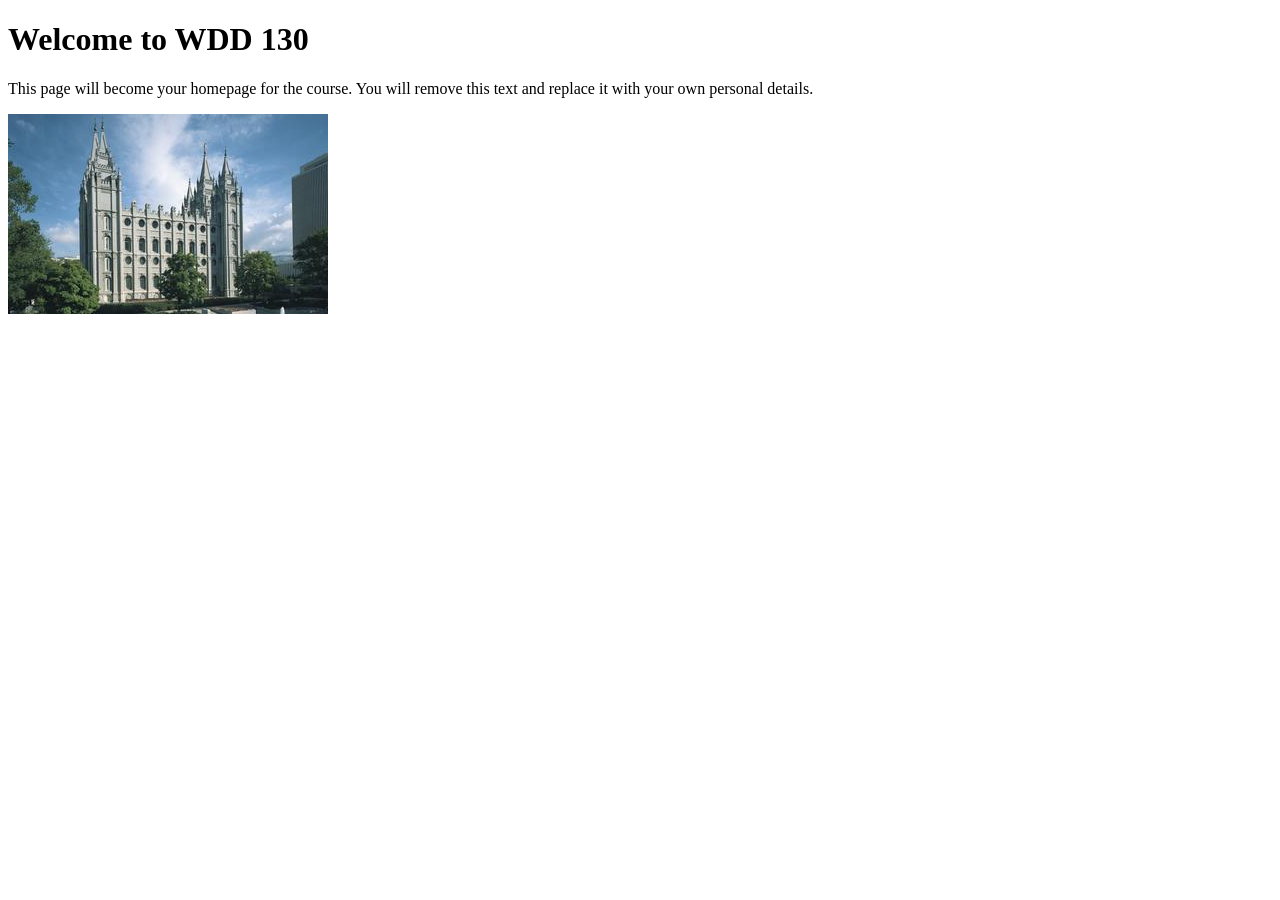
==== index.html @ 35ca1c3a "Initial commit" ====
<!DOCTYPE html>
<html lang="en">

<head>
    <meta charset="UTF-8">
    <meta name="viewport" content="width=device-width, initial-scale=1.0">
    <title>WDD 130 | Personal Homepage</title>
</head>

<body>
    <h1>Welcome to WDD 130</h1>
    <p>This page will become your homepage for the course. You will remove this text and replace it with your own personal details.</p>

    <img src="images/salt-lake-temple.jpg" alt="The Salt Lake Temple.">
</body>

</html>
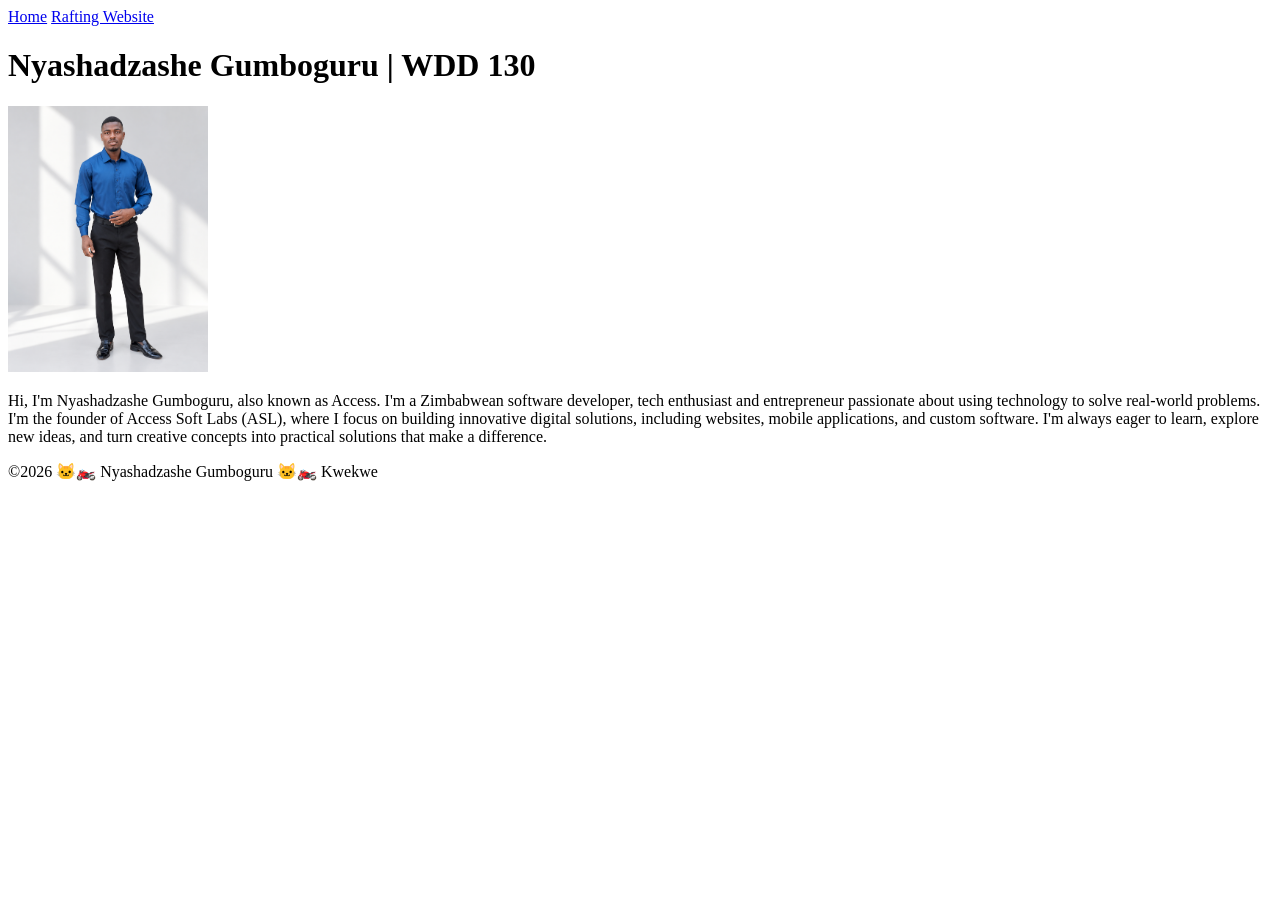
==== commit babe0364: "upadate" ====
--- a/index.html
+++ b/index.html
@@ -1,17 +1,35 @@
 <!DOCTYPE html>
-<html lang="en">
+<html lang="en-US">
 
 <head>
-    <meta charset="UTF-8">
+    <meta charset="utf-8">
     <meta name="viewport" content="width=device-width, initial-scale=1.0">
-    <title>WDD 130 | Personal Homepage</title>
+    <title>Nyashadzashe Gumboguru | WDD 130</title>
 </head>
 
 <body>
-    <h1>Welcome to WDD 130</h1>
-    <p>This page will become your homepage for the course. You will remove this text and replace it with your own personal details.</p>
+    <header>
+        <nav>
+            <a href="#">Home</a>
+            <a href="wwr/">Rafting Website</a>
+        </nav>
+    </header>
 
-    <img src="images/salt-lake-temple.jpg" alt="The Salt Lake Temple.">
+    <main>
+        <h1> Nyashadzashe Gumboguru | WDD 130</h1>
+        <img src="images/profile.jpg" alt="Nyashadzashe Gumboguru " width="200">
+        <p>Hi,
+            I'm Nyashadzashe Gumboguru, also known as Access.
+            I'm a Zimbabwean software developer, tech enthusiast
+            and entrepreneur passionate about using technology to solve real-world problems. I'm the founder of Access Soft Labs (ASL),
+            where I focus on building innovative digital solutions, including websites,
+            mobile applications, and custom software. I'm always eager to learn,
+            explore new ideas, and turn creative concepts into practical solutions that make a difference.</p>
+    </main>
+
+    <footer>
+        <p>&copy;2026 🐱‍🏍 Nyashadzashe Gumboguru 🐱‍🏍 Kwekwe</p>
+    </footer>
 </body>
 
 </html>
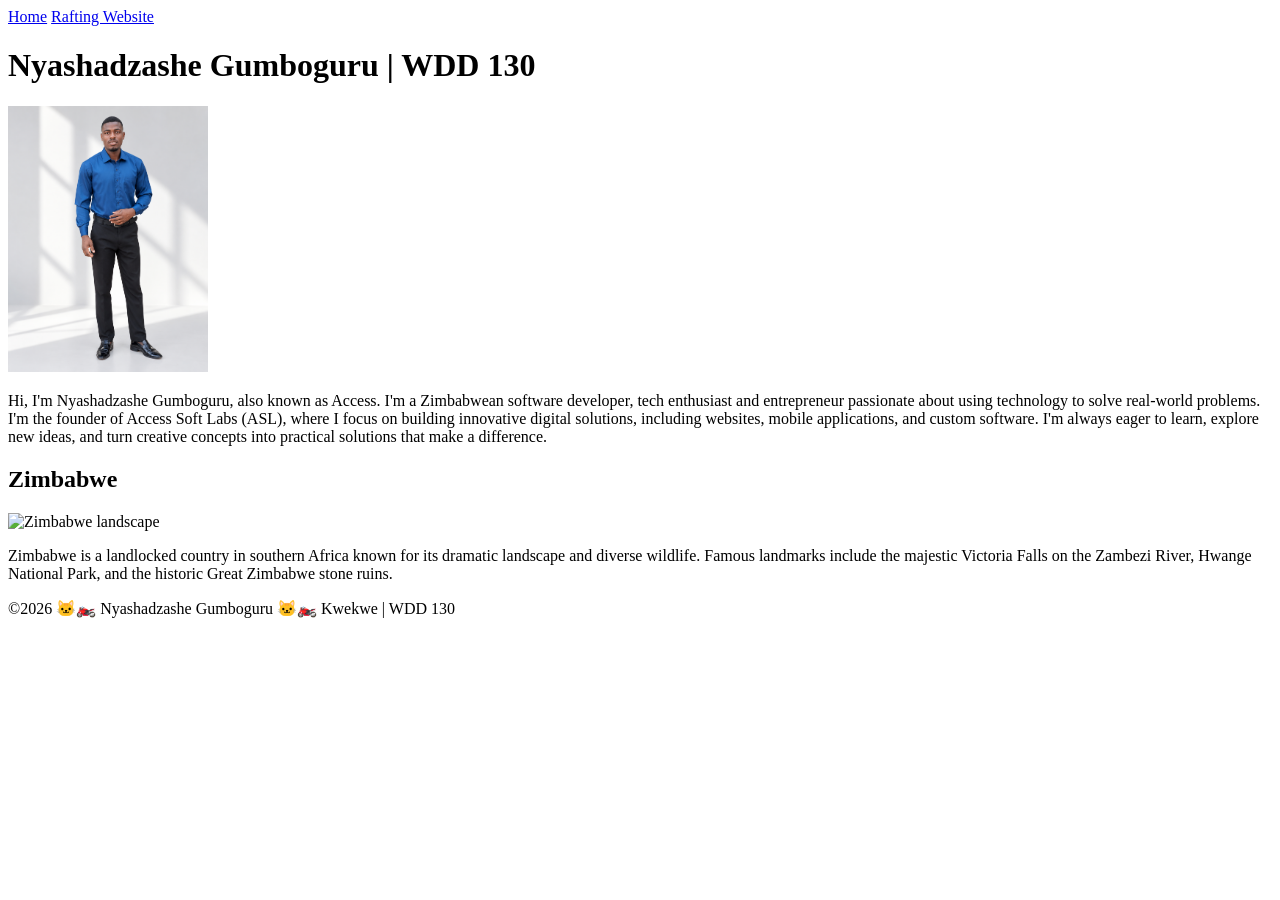
==== commit 3ee2779d: "w02" ====
--- a/index.html
+++ b/index.html
@@ -4,6 +4,8 @@
 <head>
     <meta charset="utf-8">
     <meta name="viewport" content="width=device-width, initial-scale=1.0">
+    <meta name="description" content="Nyashadzashe Gumboguru's WDD130 home page showcasing course assignments, personal background, and professional web development projects.">
+    <meta name="author" content="Nyashadzashe Gumboguru">
     <title>Nyashadzashe Gumboguru | WDD 130</title>
 </head>
 
@@ -26,9 +28,16 @@
             mobile applications, and custom software. I'm always eager to learn,
             explore new ideas, and turn creative concepts into practical solutions that make a difference.</p>
     </main>
+    </main>
+
+    <aside>
+        <h2>Zimbabwe</h2>
+        <img src="images/zimbabwe.jpg" alt="Zimbabwe landscape">
+        <p>Zimbabwe is a landlocked country in southern Africa known for its dramatic landscape and diverse wildlife. Famous landmarks include the majestic Victoria Falls on the Zambezi River, Hwange National Park, and the historic Great Zimbabwe stone ruins.</p>
+    </aside>
 
     <footer>
-        <p>&copy;2026 🐱‍🏍 Nyashadzashe Gumboguru 🐱‍🏍 Kwekwe</p>
+        <p>&copy;2026 🐱‍🏍 Nyashadzashe Gumboguru 🐱‍🏍 Kwekwe | WDD 130</p>
     </footer>
 </body>
 
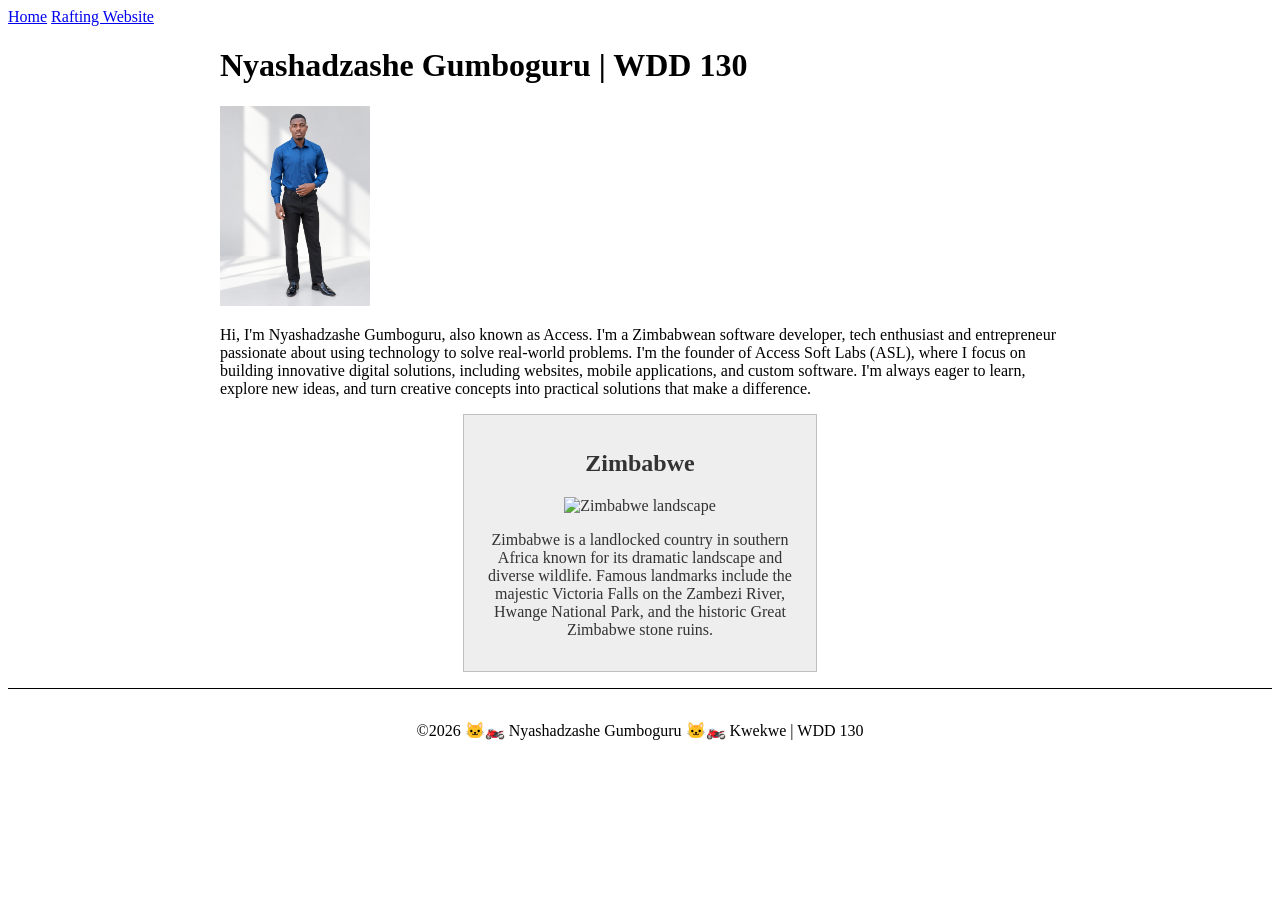
==== commit 72cfdb4e: "w02" ====
--- a/index.html
+++ b/index.html
@@ -6,6 +6,7 @@
     <meta name="viewport" content="width=device-width, initial-scale=1.0">
     <meta name="description" content="Nyashadzashe Gumboguru's WDD130 home page showcasing course assignments, personal background, and professional web development projects.">
     <meta name="author" content="Nyashadzashe Gumboguru">
+    <link rel="stylesheet" href="styles/styles.css">
     <title>Nyashadzashe Gumboguru | WDD 130</title>
 </head>
 
--- a/styles/styles.css
+++ b/styles/styles.css
@@ -0,0 +1,41 @@
+/* Limit the main content width */
+main {
+    max-width: 840px;
+    margin: 0 auto;
+}
+
+/* Style profile images inside main */
+main img {
+    width: 150px;
+    height: auto;
+}
+
+/* Reset or adjust paragraph padding */
+p {
+    padding: 0;
+}
+
+/* Style the aside section */
+aside {
+    width: 20rem;
+    margin: 1rem auto;
+    border: 1px solid rgb(0 0 0 / 0.2);
+    padding: 1rem;
+    background-color: #eee;
+    color: #333;
+    text-align: center;
+}
+
+/* Style the image inside the aside */
+aside img {
+    width: 200px;
+    height: auto;
+}
+
+/* Style the footer */
+footer {
+    margin-top: 15px;
+    border-top: 1px solid #000;
+    text-align: center;
+    padding: 1rem;
+}
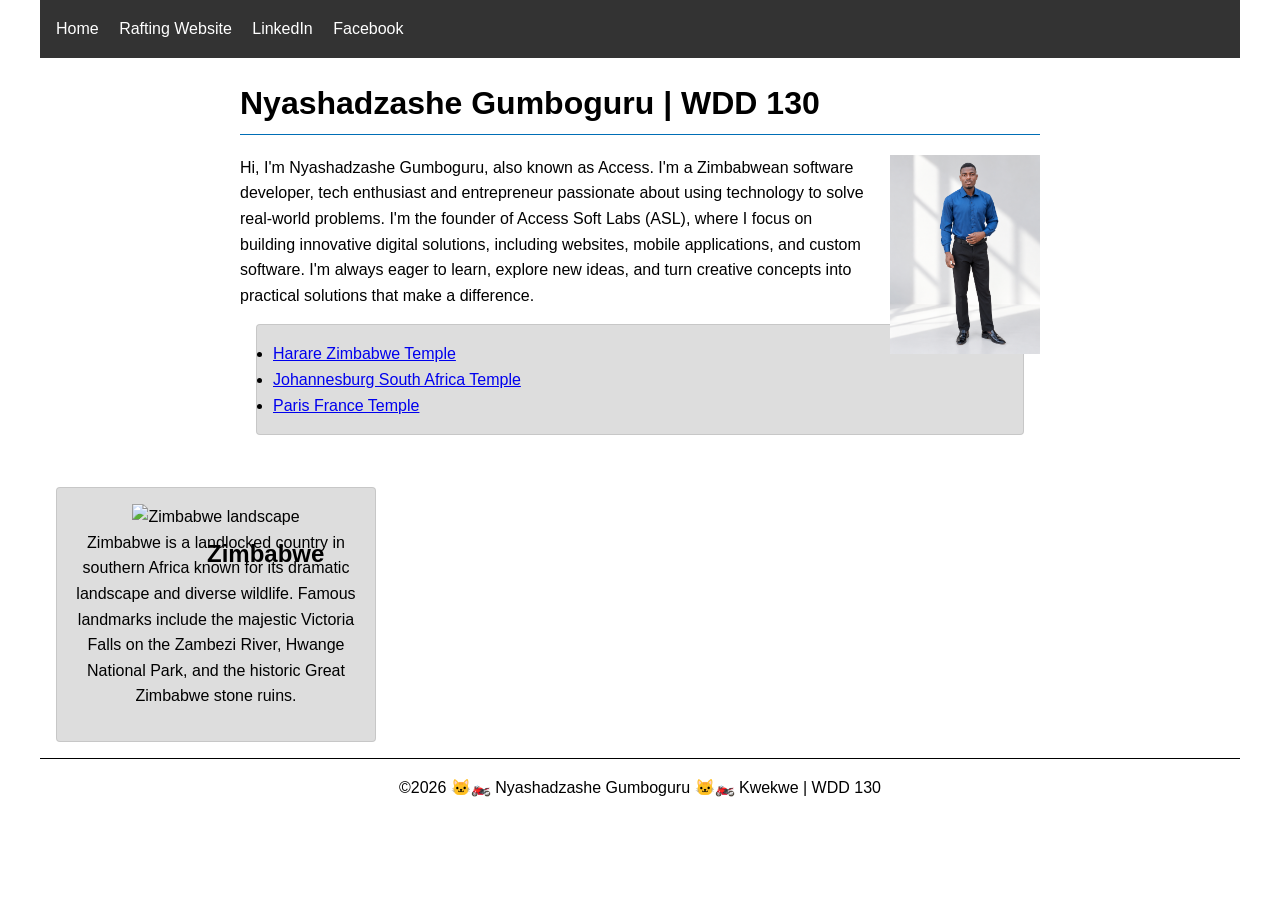
==== commit d8aea10a: "update" ====
--- a/index.html
+++ b/index.html
@@ -15,23 +15,24 @@
         <nav>
             <a href="#">Home</a>
             <a href="wwr/">Rafting Website</a>
+            <a href="https://linkedin.com" target="_blank" rel="noopener">LinkedIn</a>
+            <a href="https://facebook.com" target="_blank" rel="noopener">Facebook</a>
         </nav>
     </header>
 
     <main>
-        <h1> Nyashadzashe Gumboguru | WDD 130</h1>
-        <img src="images/profile.jpg" alt="Nyashadzashe Gumboguru " width="200">
-        <p>Hi,
-            I'm Nyashadzashe Gumboguru, also known as Access.
-            I'm a Zimbabwean software developer, tech enthusiast
-            and entrepreneur passionate about using technology to solve real-world problems. I'm the founder of Access Soft Labs (ASL),
-            where I focus on building innovative digital solutions, including websites,
-            mobile applications, and custom software. I'm always eager to learn,
-            explore new ideas, and turn creative concepts into practical solutions that make a difference.</p>
-    </main>
+        <h1>Nyashadzashe Gumboguru | WDD 130</h1>
+        <img src="images/profile.jpg" alt="Nyashadzashe Gumboguru" width="200">
+        <p>Hi, I'm Nyashadzashe Gumboguru, also known as Access. I'm a Zimbabwean software developer, tech enthusiast and entrepreneur passionate about using technology to solve real-world problems. I'm the founder of Access Soft Labs (ASL), where I focus on building innovative digital solutions, including websites, mobile applications, and custom software. I'm always eager to learn, explore new ideas, and turn creative concepts into practical solutions that make a difference.</p>
+
+        <ul class="box">
+            <li><a href="https://www.churchofjesuschrist.org/temples/details/harare-zimbabwe-temple" target="_blank" rel="noopener">Harare Zimbabwe Temple</a></li>
+            <li><a href="https://www.churchofjesuschrist.org/temples/details/johannesburg-south-africa-temple" target="_blank" rel="noopener">Johannesburg South Africa Temple</a></li>
+            <li><a href="https://www.churchofjesuschrist.org/temples/details/paris-france-temple" target="_blank" rel="noopener">Paris France Temple</a></li>
+        </ul>
     </main>
 
-    <aside>
+    <aside class="box">
         <h2>Zimbabwe</h2>
         <img src="images/zimbabwe.jpg" alt="Zimbabwe landscape">
         <p>Zimbabwe is a landlocked country in southern Africa known for its dramatic landscape and diverse wildlife. Famous landmarks include the majestic Victoria Falls on the Zambezi River, Hwange National Park, and the historic Great Zimbabwe stone ruins.</p>
--- a/styles/styles.css
+++ b/styles/styles.css
@@ -1,29 +1,82 @@
+/* Universal Selector */
+* {
+    margin: 0;
+    padding: 0;
+    box-sizing: border-box;
+}
+
+body {
+    font-family: Arial, sans-serif;
+    line-height: 1.6;
+    padding: 0 40px;
+}
+
+header {
+    background-color: #333;
+    padding: 1rem;
+}
+
+nav a {
+    color: white;
+    margin-right: 1rem;
+    text-decoration: none;
+}
+
+nav a:hover {
+    text-decoration: underline;
+}
+
 /* Limit the main content width */
 main {
     max-width: 840px;
     margin: 0 auto;
+    padding: 20px;
 }
 
-/* Style profile images inside main */
+h1 {
+    font-size: 2rem;
+    margin-bottom: 20px;
+    border-bottom: 1px solid rgb(0 110 182);
+    padding-bottom: 5px;
+}
+
+/* Style profile images inside main and float right */
 main img {
     width: 150px;
     height: auto;
+    float: right;
+    margin-left: 20px;
+    margin-bottom: 10px;
 }
 
 /* Reset or adjust paragraph padding */
 p {
     padding: 0;
+    margin-bottom: 1rem;
+}
+
+/* Class Selectors */
+.box {
+    margin: 1rem;
+    border: 1px solid rgb(0 0 0 / 10%);
+    padding: 1rem;
+    background-color: #ddd;
+    color: #000;
+    border-radius: 4px;
 }
 
 /* Style the aside section */
 aside {
+    position: relative;
     width: 20rem;
     margin: 1rem auto;
-    border: 1px solid rgb(0 0 0 / 0.2);
-    padding: 1rem;
-    background-color: #eee;
-    color: #333;
     text-align: center;
+}
+
+aside h2 {
+    position: absolute;
+    top: 47px;
+    left: 150px;
 }
 
 /* Style the image inside the aside */
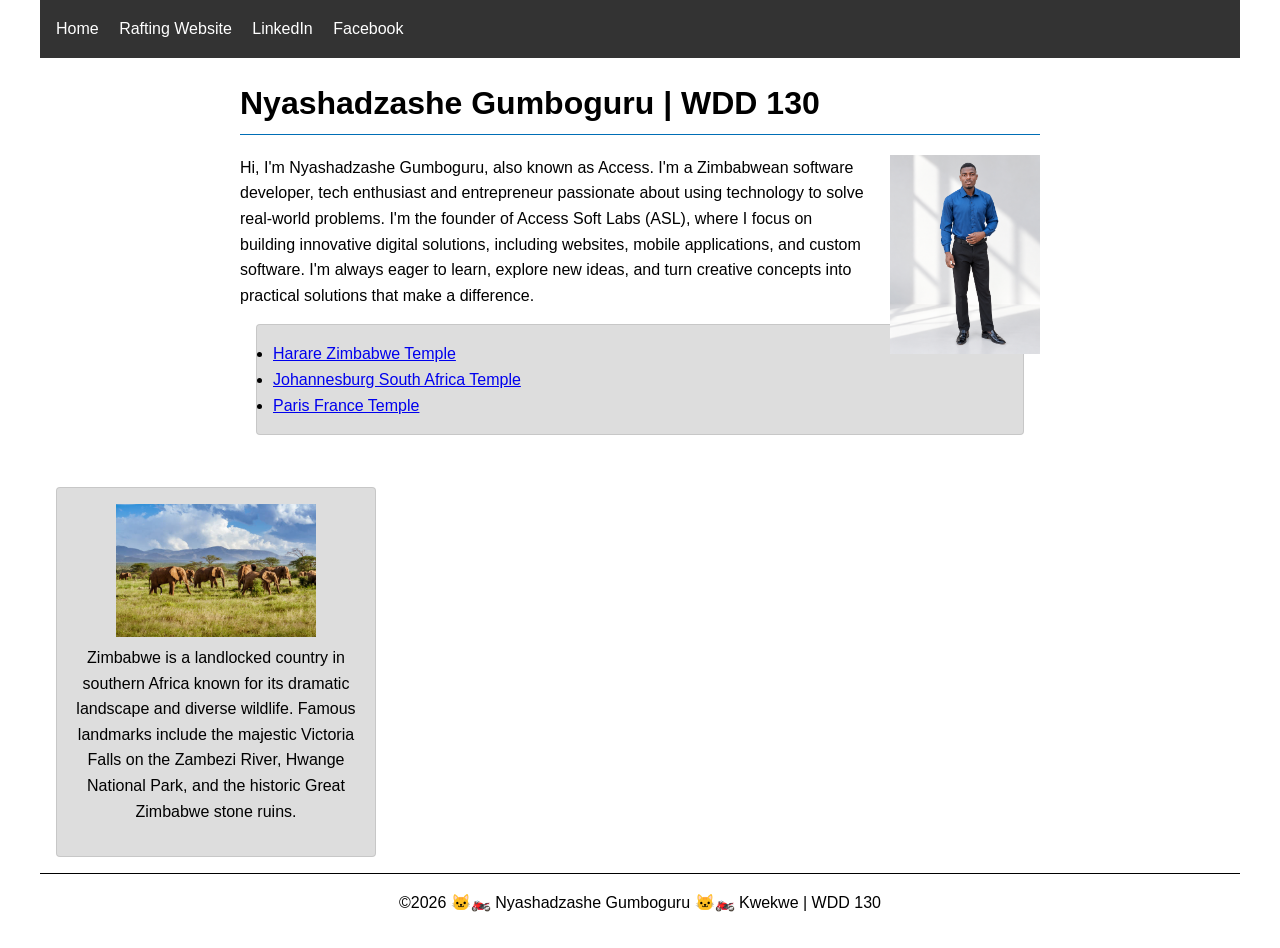
==== commit 0d68f9ad: "updsate" ====
--- a/index.html
+++ b/index.html
@@ -33,7 +33,7 @@
     </main>
 
     <aside class="box">
-        <h2>Zimbabwe</h2>
+
         <img src="images/zimbabwe.jpg" alt="Zimbabwe landscape">
         <p>Zimbabwe is a landlocked country in southern Africa known for its dramatic landscape and diverse wildlife. Famous landmarks include the majestic Victoria Falls on the Zambezi River, Hwange National Park, and the historic Great Zimbabwe stone ruins.</p>
     </aside>
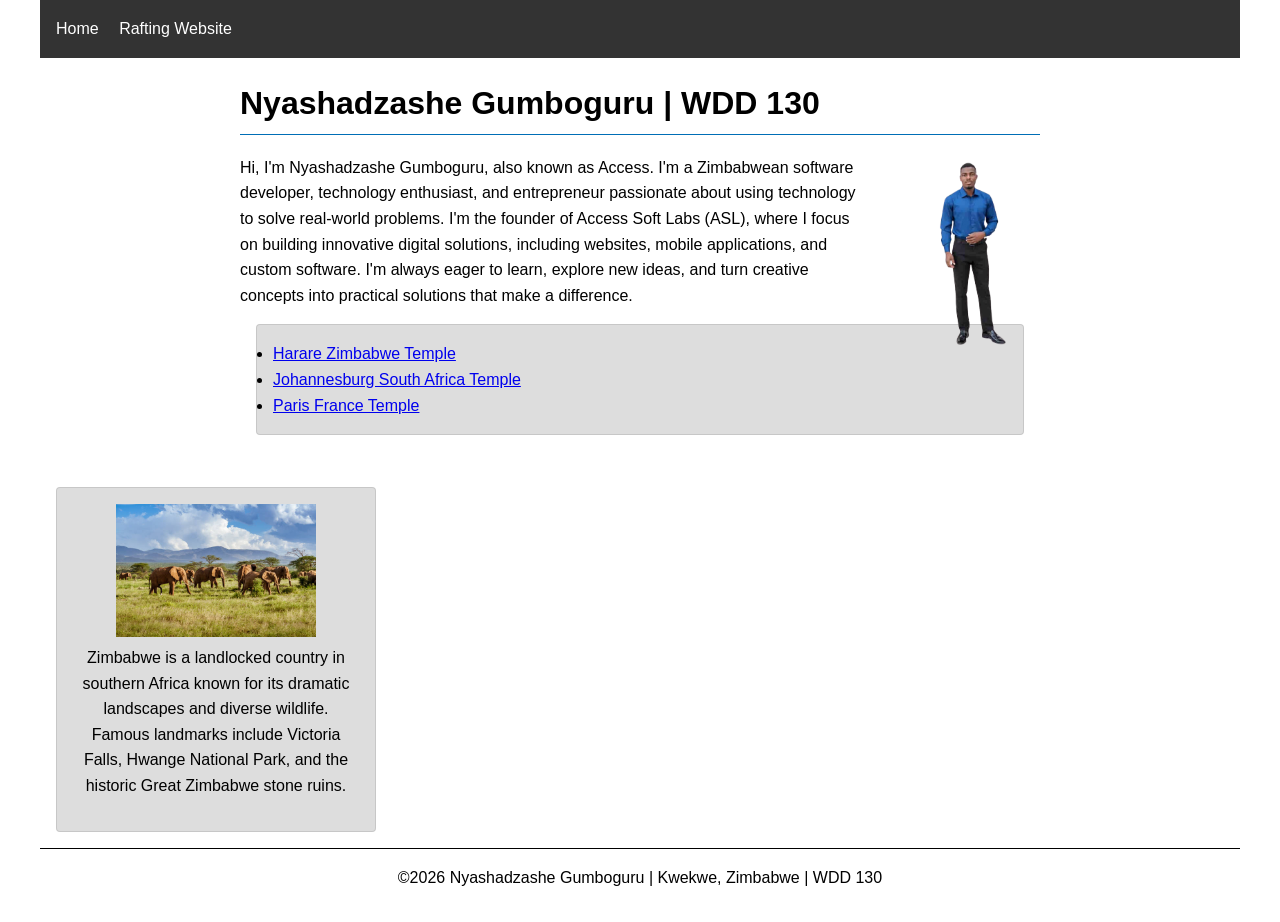
==== commit d1d06d3b: "homepage update" ====
--- a/index.html
+++ b/index.html
@@ -4,7 +4,7 @@
 <head>
     <meta charset="utf-8">
     <meta name="viewport" content="width=device-width, initial-scale=1.0">
-    <meta name="description" content="Nyashadzashe Gumboguru's WDD130 home page showcasing course assignments, personal background, and professional web development projects.">
+    <meta name="description" content="Nyashadzashe Gumboguru's WDD 130 home page showcasing his personal background, interests, and web development journey.">
     <meta name="author" content="Nyashadzashe Gumboguru">
     <link rel="stylesheet" href="styles/styles.css">
     <title>Nyashadzashe Gumboguru | WDD 130</title>
@@ -15,31 +15,56 @@
         <nav>
             <a href="#">Home</a>
             <a href="wwr/">Rafting Website</a>
-            <a href="https://linkedin.com" target="_blank" rel="noopener">LinkedIn</a>
-            <a href="https://facebook.com" target="_blank" rel="noopener">Facebook</a>
         </nav>
     </header>
 
     <main>
         <h1>Nyashadzashe Gumboguru | WDD 130</h1>
+
         <img src="images/profile.jpg" alt="Nyashadzashe Gumboguru" width="200">
-        <p>Hi, I'm Nyashadzashe Gumboguru, also known as Access. I'm a Zimbabwean software developer, tech enthusiast and entrepreneur passionate about using technology to solve real-world problems. I'm the founder of Access Soft Labs (ASL), where I focus on building innovative digital solutions, including websites, mobile applications, and custom software. I'm always eager to learn, explore new ideas, and turn creative concepts into practical solutions that make a difference.</p>
+
+        <p>
+            Hi, I'm Nyashadzashe Gumboguru, also known as Access.
+            I'm a Zimbabwean software developer, technology enthusiast,
+            and entrepreneur passionate about using technology to solve
+            real-world problems. I'm the founder of Access Soft Labs (ASL),
+            where I focus on building innovative digital solutions,
+            including websites, mobile applications, and custom software.
+            I'm always eager to learn, explore new ideas, and turn
+            creative concepts into practical solutions that make a difference.
+        </p>
 
         <ul class="box">
-            <li><a href="https://www.churchofjesuschrist.org/temples/details/harare-zimbabwe-temple" target="_blank" rel="noopener">Harare Zimbabwe Temple</a></li>
-            <li><a href="https://www.churchofjesuschrist.org/temples/details/johannesburg-south-africa-temple" target="_blank" rel="noopener">Johannesburg South Africa Temple</a></li>
-            <li><a href="https://www.churchofjesuschrist.org/temples/details/paris-france-temple" target="_blank" rel="noopener">Paris France Temple</a></li>
+            <li>
+                <a href="https://www.churchofjesuschrist.org/temples/details/harare-zimbabwe-temple" target="_blank" rel="noopener">
+                    Harare Zimbabwe Temple
+                </a>
+            </li>
+            <li>
+                <a href="https://www.churchofjesuschrist.org/temples/details/johannesburg-south-africa-temple" target="_blank" rel="noopener">
+                    Johannesburg South Africa Temple
+                </a>
+            </li>
+            <li>
+                <a href="https://www.churchofjesuschrist.org/temples/details/paris-france-temple" target="_blank" rel="noopener">
+                    Paris France Temple
+                </a>
+            </li>
         </ul>
     </main>
 
     <aside class="box">
-
         <img src="images/zimbabwe.jpg" alt="Zimbabwe landscape">
-        <p>Zimbabwe is a landlocked country in southern Africa known for its dramatic landscape and diverse wildlife. Famous landmarks include the majestic Victoria Falls on the Zambezi River, Hwange National Park, and the historic Great Zimbabwe stone ruins.</p>
+        <p>
+            Zimbabwe is a landlocked country in southern Africa known
+            for its dramatic landscapes and diverse wildlife.
+            Famous landmarks include Victoria Falls, Hwange National Park,
+            and the historic Great Zimbabwe stone ruins.
+        </p>
     </aside>
 
     <footer>
-        <p>&copy;2026 🐱‍🏍 Nyashadzashe Gumboguru 🐱‍🏍 Kwekwe | WDD 130</p>
+        <p>&copy;2026 Nyashadzashe Gumboguru | Kwekwe, Zimbabwe | WDD 130</p>
     </footer>
 </body>
 
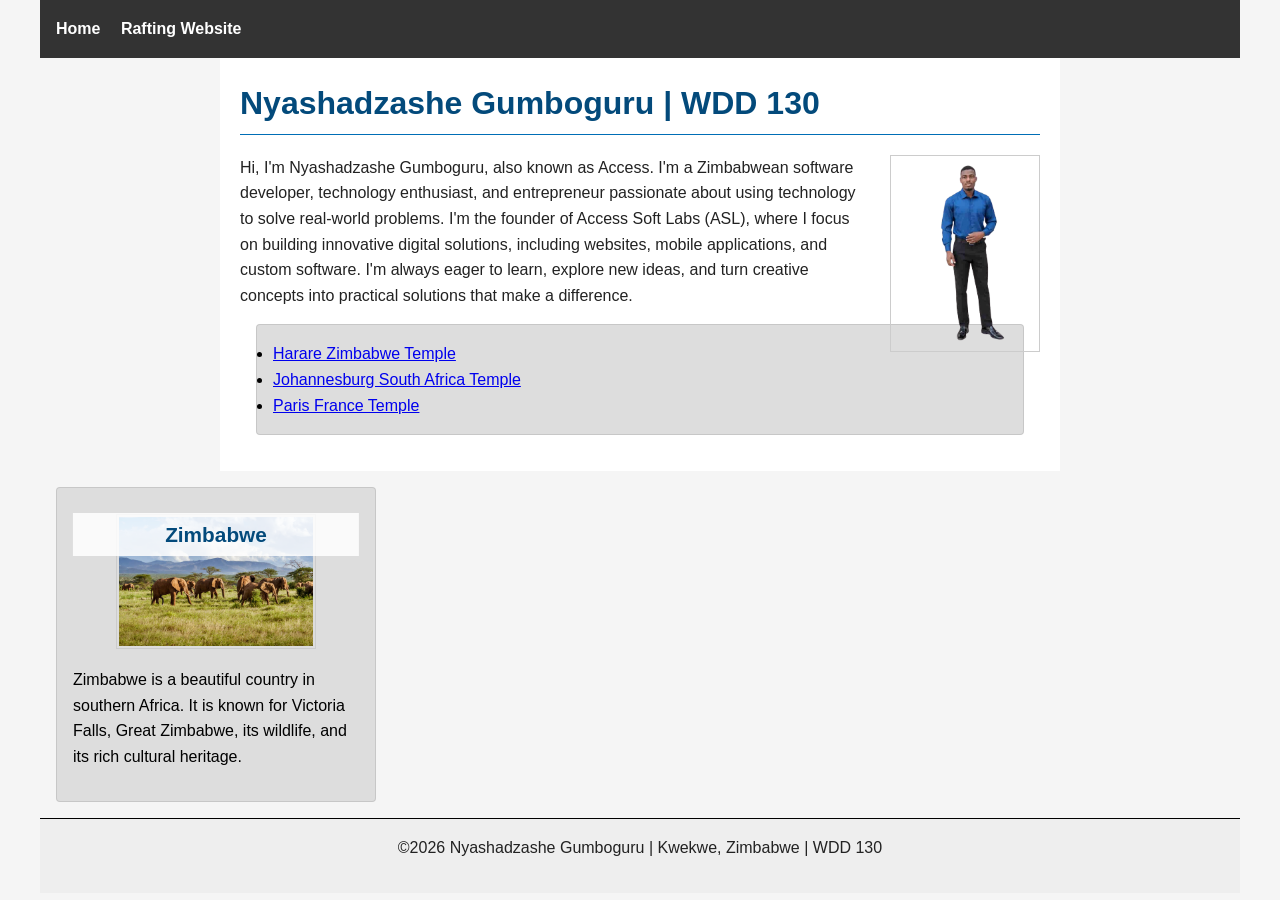
==== commit 1942055a: "w02 hme page Enhancement" ====
--- a/index.html
+++ b/index.html
@@ -54,12 +54,14 @@
     </main>
 
     <aside class="box">
+        <h2>Zimbabwe</h2>
+
         <img src="images/zimbabwe.jpg" alt="Zimbabwe landscape">
+
         <p>
-            Zimbabwe is a landlocked country in southern Africa known
-            for its dramatic landscapes and diverse wildlife.
-            Famous landmarks include Victoria Falls, Hwange National Park,
-            and the historic Great Zimbabwe stone ruins.
+            Zimbabwe is a beautiful country in southern Africa.
+            It is known for Victoria Falls, Great Zimbabwe,
+            its wildlife, and its rich cultural heritage.
         </p>
     </aside>
 
--- a/styles/styles.css
+++ b/styles/styles.css
@@ -5,51 +5,63 @@
     box-sizing: border-box;
 }
 
+/* Body */
 body {
     font-family: Arial, sans-serif;
     line-height: 1.6;
     padding: 0 40px;
+    background-color: #f5f5f5;
+    color: #222;
 }
 
+/* Header */
 header {
     background-color: #333;
     padding: 1rem;
 }
 
+/* Navigation */
 nav a {
     color: white;
     margin-right: 1rem;
     text-decoration: none;
+    font-weight: bold;
 }
 
 nav a:hover {
     text-decoration: underline;
+    color: #26b2ca;
 }
 
-/* Limit the main content width */
+/* Main Content */
 main {
     max-width: 840px;
     margin: 0 auto;
     padding: 20px;
+    background-color: white;
 }
 
+/* Main Heading */
 h1 {
     font-size: 2rem;
     margin-bottom: 20px;
     border-bottom: 1px solid rgb(0 110 182);
     padding-bottom: 5px;
+    color: #034a7b;
 }
 
-/* Style profile images inside main and float right */
+/* Profile Image */
 main img {
     width: 150px;
     height: auto;
     float: right;
     margin-left: 20px;
     margin-bottom: 10px;
+    border: 1px solid #ccc;
+    padding: 2px;
 }
 
-/* Reset or adjust paragraph padding */
+/* Paragraphs */
 p {
     padding: 0;
     margin-bottom: 1rem;
@@ -65,30 +77,78 @@
     border-radius: 4px;
 }
 
-/* Style the aside section */
+/* Aside Section */
 aside {
     position: relative;
     width: 20rem;
     margin: 1rem auto;
+    padding: 1rem;
     text-align: center;
+    background-color: #e8f4f8;
+    border: 1px solid #034a7b;
+    border-radius: 5px;
+    color: #222;
 }
 
+/* Aside Heading */
 aside h2 {
     position: absolute;
-    top: 47px;
-    left: 150px;
+    top: 25px;
+    left: 50%;
+    transform: translateX(-50%);
+    width: 90%;
+    color: #034a7b;
+    background-color: rgb(255 255 255 / 85%);
+    padding: 5px;
+    font-size: 1.3rem;
 }
 
-/* Style the image inside the aside */
+/* Aside Image */
 aside img {
     width: 200px;
     height: auto;
+    max-width: 100%;
+    margin-top: 10px;
+    border: 1px solid #ccc;
+    padding: 2px;
 }
 
-/* Style the footer */
+/* Aside Paragraph */
+aside p {
+    margin-top: 10px;
+    text-align: left;
+}
+
+/* Footer */
 footer {
     margin-top: 15px;
     border-top: 1px solid #000;
     text-align: center;
     padding: 1rem;
+    background-color: #eee;
 }
+
+/* Responsive Design */
+@media screen and (max-width: 600px) {
+    body {
+        padding: 0 10px;
+    }
+
+    main {
+        padding: 10px;
+    }
+
+    main img {
+        width: 120px;
+    }
+
+    aside {
+        width: 100%;
+        max-width: 20rem;
+    }
+
+    nav a {
+        display: inline-block;
+        margin: 5px;
+    }
+}
